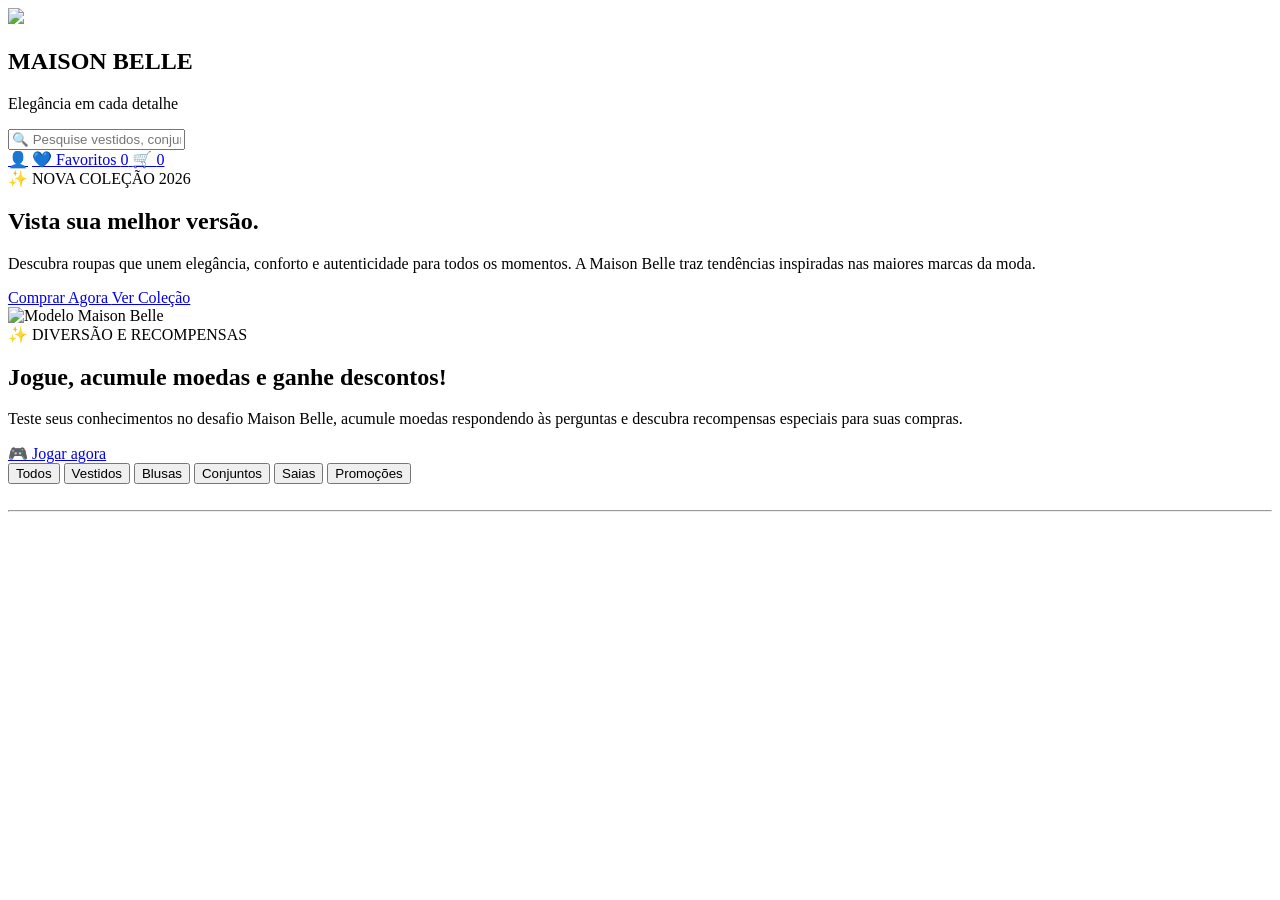
==== maison belle/index/index.html @ 09853328 "Adiciona jogo de perguntas à Maison Belle" ====
<!DOCTYPE html>

<html lang="pt-BR">

<head>

<meta charset="UTF-8">

<meta name="viewport" content="width=device-width, initial-scale=1.0">

<title>Maison Belle | Moda Feminina</title>

<link rel="stylesheet" href="css/estilo.css">


</head>


<body>
 <header>


<nav>

    <div class="logo">

        <img src="imagens/logo.png.png">

        <div>

            <h1>MAISON BELLE</h1>

            <p>Elegância em cada detalhe</p>

        </div>

    </div>

    <div class="pesquisa">

        <input
        type="text"
        placeholder="🔍 Pesquise vestidos, conjuntos, blusas..."
        id="pesquisa">

    </div>

    <div class="icones">

        <a href="#">👤</a>

        <a href="favoritos.html" class="icone-favoritos">
        
            💙 Favoritos
        
             <span id="contador-favoritos">0</span>
         </a>

        <a href="carrinho.html">

            🛒

            <span id="contador">0</span>

        </a>

    </div>

</nav>

</header>

<section class="hero">

    <div class="hero-texto">

        <span class="novidade">
            ✨ NOVA COLEÇÃO 2026
        </span>

        <h2>
            Vista sua melhor versão.
        </h2>

        <p>

            Descubra roupas que unem elegância,
            conforto e autenticidade para todos os momentos.

            A Maison Belle traz tendências inspiradas
            nas maiores marcas da moda.

        </p>

        <div class="hero-botoes">

            <a href="#produtos" class="btn-principal">

                Comprar Agora

            </a>

            <a href="#produtos" class="btn-secundario">

                Ver Coleção

            </a>

        </div>

    </div>

    <div class="hero-imagem">

        <img src="imagens/banner-modelo.png.jpeg"
        alt="Modelo Maison Belle">

    </div>

</section>


<!-- =======================
     JOGO MAISON BELLE
======================== -->
<section class="area-jogo">
    <div class="conteudo-jogo">
        <span class="selo-jogo">✨ DIVERSÃO E RECOMPENSAS</span>

        <h2>Jogue, acumule moedas e ganhe descontos!</h2>

        <p>
            Teste seus conhecimentos no desafio Maison Belle,
            acumule moedas respondendo às perguntas e descubra
            recompensas especiais para suas compras.
        </p>

        <a href="jogo.html" class="btn-jogo">
            🎮 Jogar agora
        </a>
    </div>
</section>

<!-- =======================
     CATEGORIAS
======================== -->

<section class="categorias">

    <button class="ativo" onclick="filtrarProdutos('todos')">
        Todos
    </button>

    <button onclick="filtrarProdutos('vestidos')">
        Vestidos
    </button>

    <button onclick="filtrarProdutos('blusas')">
        Blusas
    </button>

    <button onclick="filtrarProdutos('conjuntos')">
        Conjuntos
    </button>

    <button onclick="filtrarProdutos('saias')">
        Saias
    </button>

    <button onclick="filtrarProdutos('promocoes')">
        Promoções
    </button>

</section>
  <br>
  <hr>
    <section
class="produtos"
id="lista-produtos">
</section>


<script type="module" src="js/cards.js"></script>
<script src="js/script.js"></script>
</body>
</html>
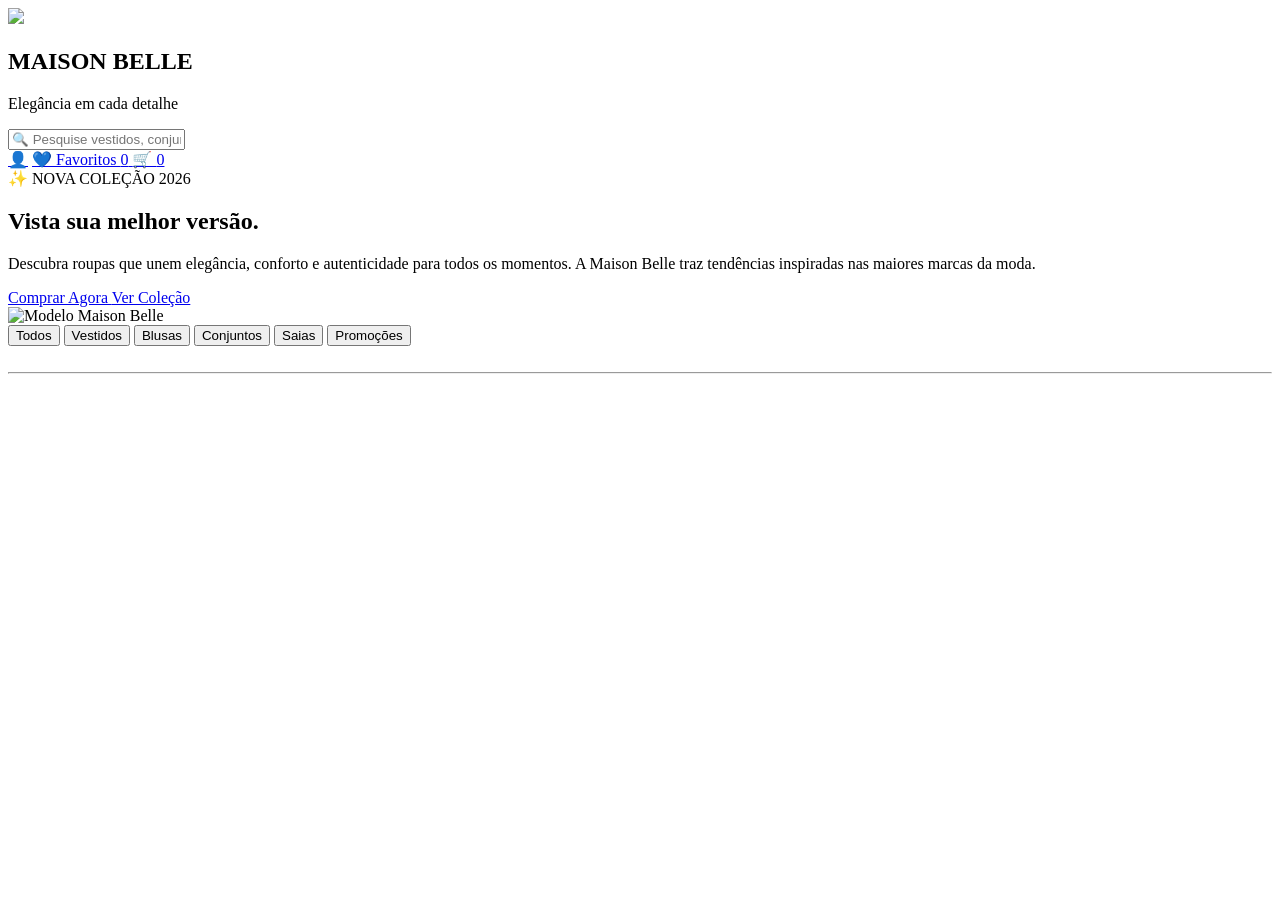
==== commit cc5ba5f9: "Remove arquivos do jogo temporariamente" ====
--- a/maison belle/index/index.html
+++ b/maison belle/index/index.html
@@ -119,28 +119,6 @@
 
 </section>
 
-
-<!-- =======================
-     JOGO MAISON BELLE
-======================== -->
-<section class="area-jogo">
-    <div class="conteudo-jogo">
-        <span class="selo-jogo">✨ DIVERSÃO E RECOMPENSAS</span>
-
-        <h2>Jogue, acumule moedas e ganhe descontos!</h2>
-
-        <p>
-            Teste seus conhecimentos no desafio Maison Belle,
-            acumule moedas respondendo às perguntas e descubra
-            recompensas especiais para suas compras.
-        </p>
-
-        <a href="jogo.html" class="btn-jogo">
-            🎮 Jogar agora
-        </a>
-    </div>
-</section>
-
 <!-- =======================
      CATEGORIAS
 ======================== -->
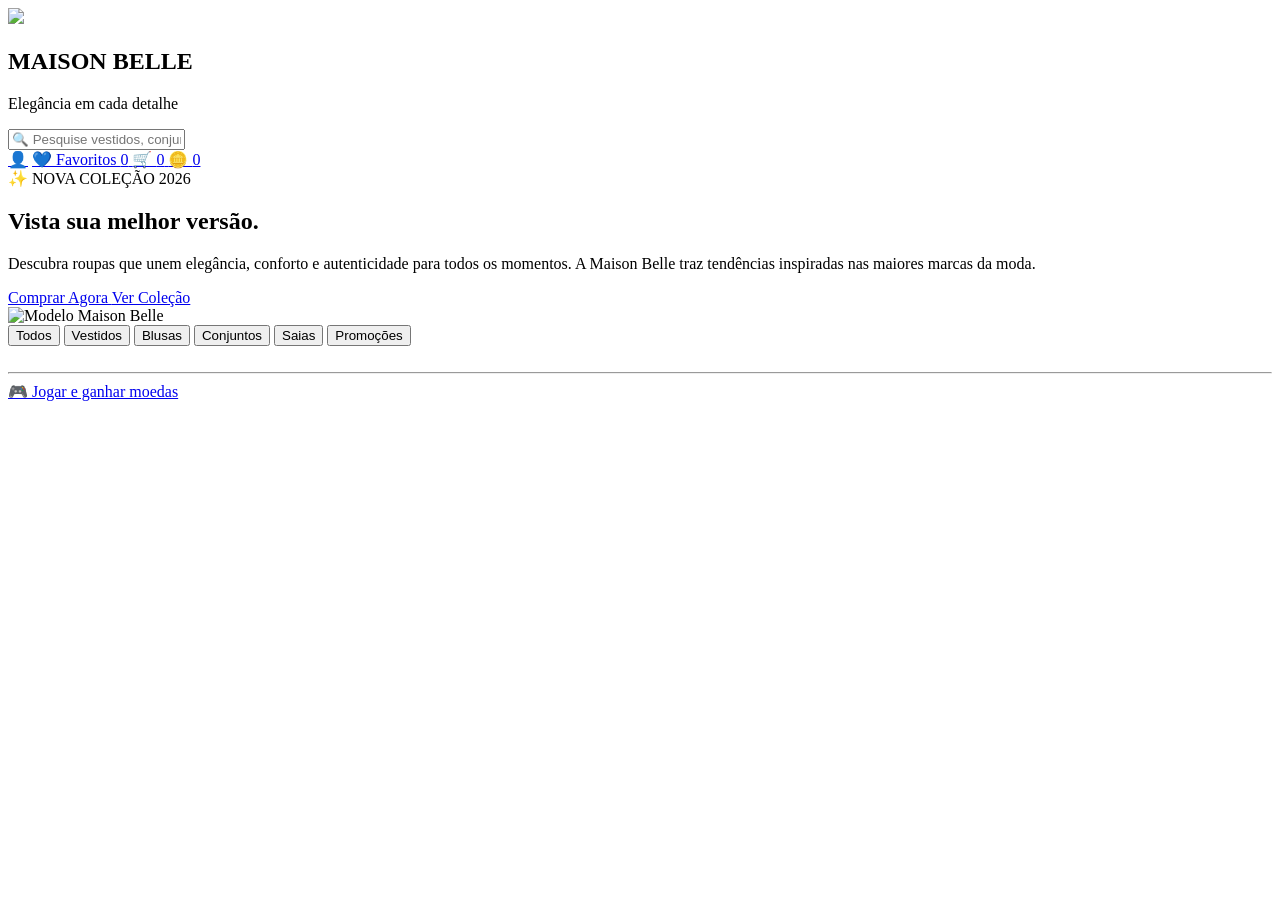
==== commit b32f5f1e: "funcionamento de pontuação" ====
--- a/maison belle/index/index.html
+++ b/maison belle/index/index.html
@@ -63,7 +63,9 @@
             <span id="contador">0</span>
 
         </a>
-
+<a href="jogo.html" class="icone-moedas" title="Jogar e ganhar moedas">
+    🪙 <span id="contador-moedas">0</span>
+</a>
     </div>
 
 </nav>
@@ -160,5 +162,11 @@
 
 <script type="module" src="js/cards.js"></script>
 <script src="js/script.js"></script>
+
+<!-- Botão para entrar no jogo Maison Belle -->
+<div class="acesso-jogo">
+  <a href="jogo.html">🎮 Jogar e ganhar moedas</a>
+</div>
+
 </body>
 </html>
